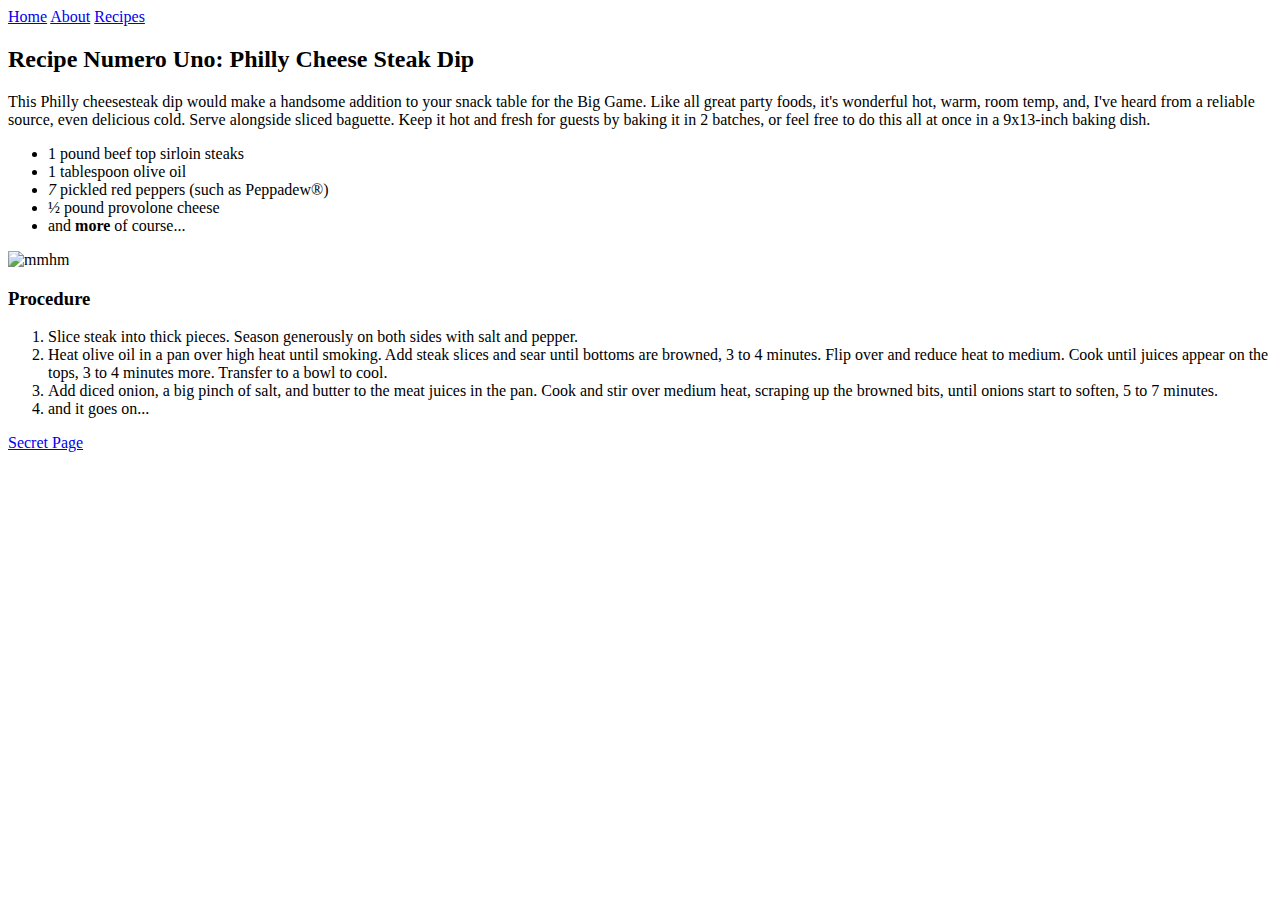
==== recipes.html @ e0afa03c "/." ====
<!DOCTYPE html>
<html lang="en">
    <head>
        <meta charset="utf-8">
        <title>Recipes</title>
    </head>

    <body>
        <a href="./index.html">Home</a>
        <a href="./about.html">About</a>
        <a href="./recipes.html">Recipes</a>

        <h2>Recipe Numero Uno:
            Philly Cheese Steak Dip
        </h2>

        <p>This Philly cheesesteak dip would make a handsome addition to your snack table for the Big Game. Like all great party foods, it's wonderful hot, warm, room temp, and, I've heard from a reliable source, even delicious cold. Serve alongside sliced baguette. Keep it hot and fresh for guests by baking it in 2 batches, or feel free to do this all at once in a 9x13-inch baking dish.</p>
        <p>
            <uL>
                <li>1 pound beef top sirloin steaks</li>
                <li>1 tablespoon olive oil</li>
                <li><em>7</em> pickled red peppers (such as Peppadew®)</li>
                <li>½ pound provolone cheese</li>
                <li>and <strong>more</strong> of course...</li>
            </uL>
        </p>

        <img src="https://www.allrecipes.com/thmb/vq_p17beTPRLFNWvLsUgXJrZqIY=/0x512/filters:no_upscale():max_bytes(150000):strip_icc():format(webp)/263857_Philly-Cheese-Steak-Dip-4x3-f5551930712a4e7289049b007866d288.jpg" alt="mmhm">
    
        <h3>Procedure</h3>
        <ol>
            <li>Slice steak into thick pieces. Season generously on both sides with salt and pepper.</li>
            <li>Heat olive oil in a pan over high heat until smoking. Add steak slices and sear until bottoms are browned, 3 to 4 minutes. Flip over and reduce heat to medium. Cook until juices appear on the tops, 3 to 4 minutes more. Transfer to a bowl to cool.</li>
            <li>Add diced onion, a big pinch of salt, and butter to the meat juices in the pan. Cook and stir over medium heat, scraping up the browned bits, until onions start to soften, 5 to 7 minutes.</li>
            <li>and it goes on...</li>
        </ol>

        <a href="./secret.html">Secret Page</a>

    
    
    </body>
</html>
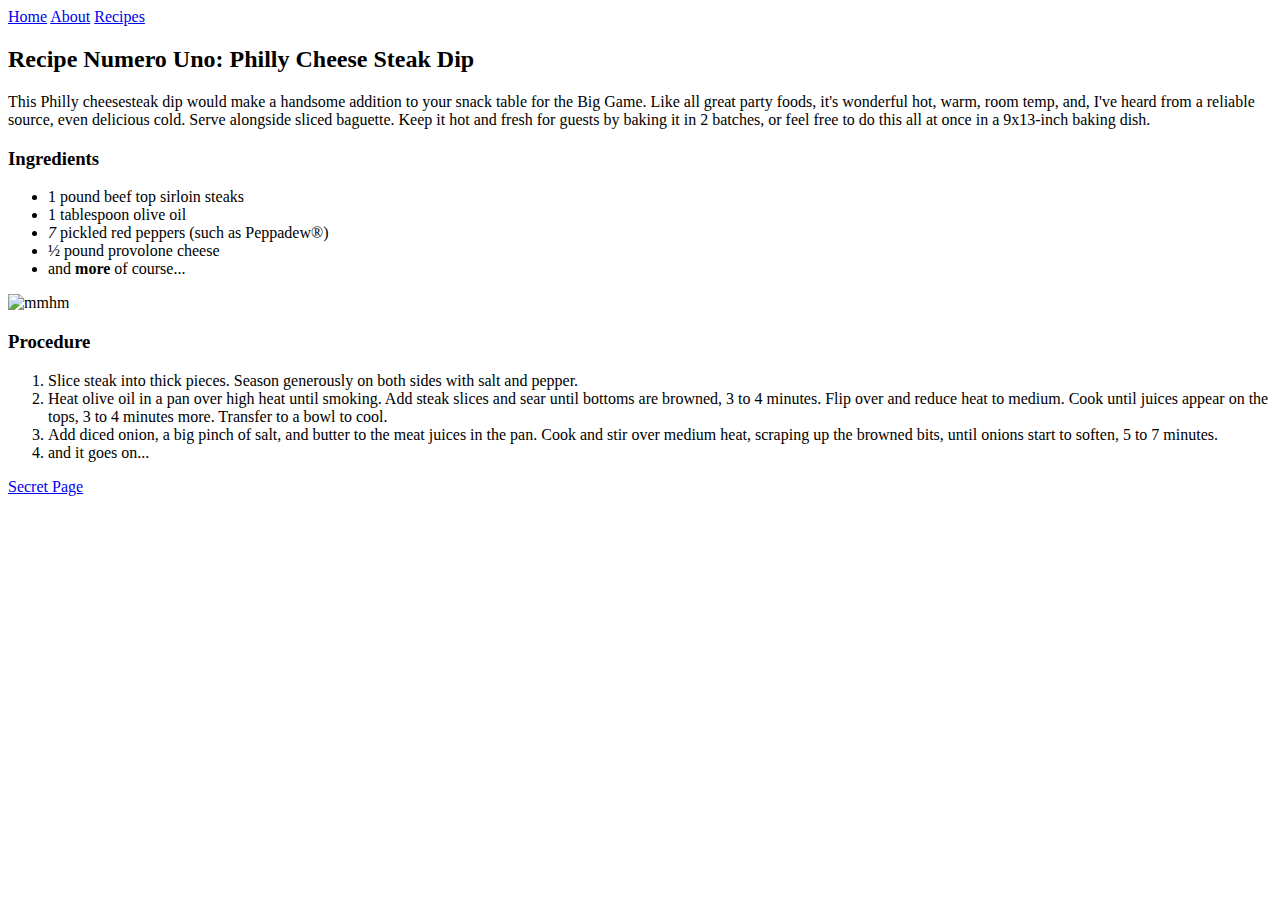
==== commit e3887fe5: "some minor css changes to the site." ====
--- a/recipes.html
+++ b/recipes.html
@@ -16,6 +16,8 @@
 
         <p>This Philly cheesesteak dip would make a handsome addition to your snack table for the Big Game. Like all great party foods, it's wonderful hot, warm, room temp, and, I've heard from a reliable source, even delicious cold. Serve alongside sliced baguette. Keep it hot and fresh for guests by baking it in 2 batches, or feel free to do this all at once in a 9x13-inch baking dish.</p>
         <p>
+
+            <h3>Ingredients</h3>
             <uL>
                 <li>1 pound beef top sirloin steaks</li>
                 <li>1 tablespoon olive oil</li>
@@ -35,7 +37,7 @@
             <li>and it goes on...</li>
         </ol>
 
-        <a href="./secret.html">Secret Page</a>
+        <a class="secret" href="./secret.html">Secret Page</a>
 
     
     
